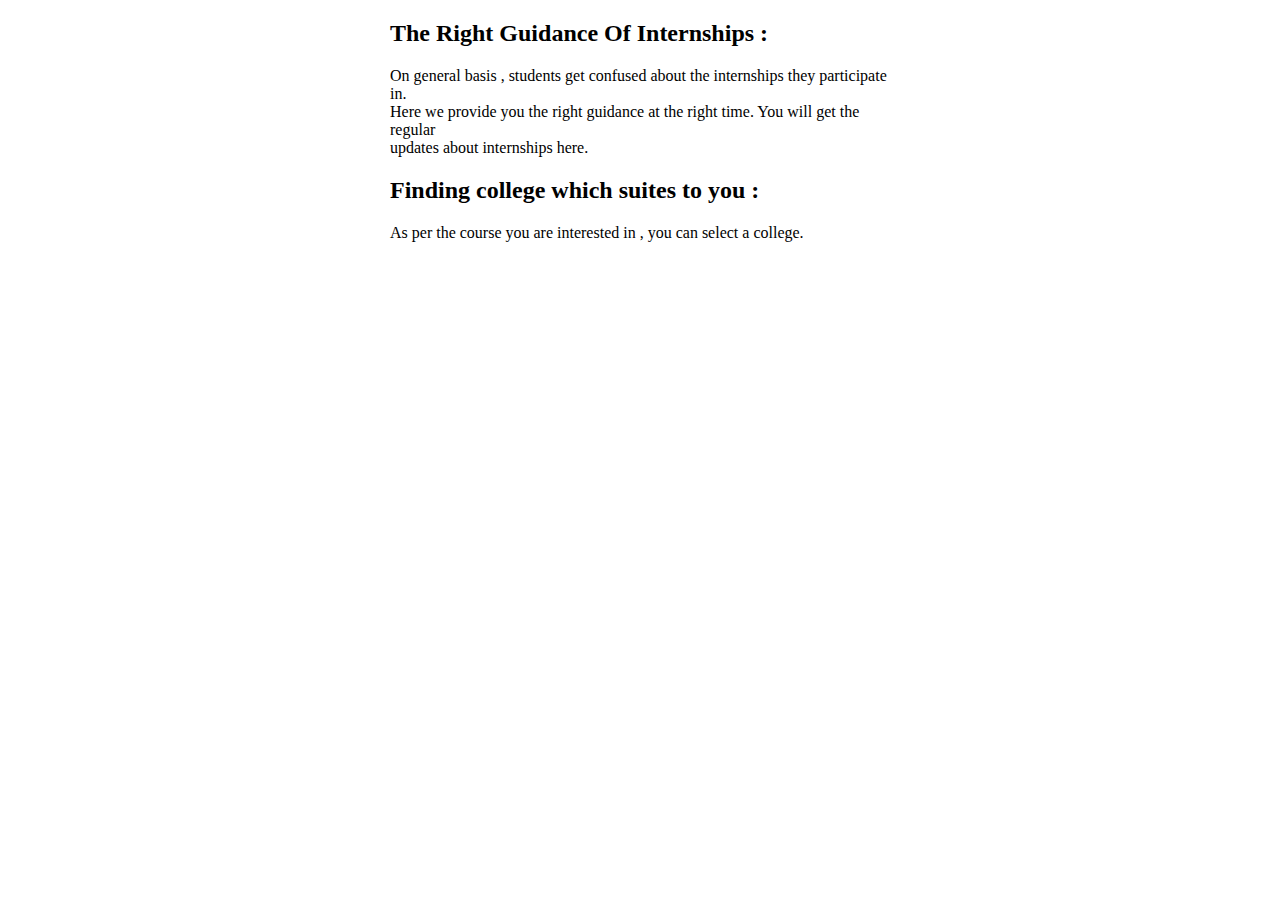
==== about.html @ 83690a1d "add stylesheets" ====
<!DOCTYPE html>
<html lang="en">
<head>
    <meta charset="UTF-8">
    <meta http-equiv="X-UA-Compatible" content="IE=edge">
    <meta name="viewport" content="width=device-width, initial-scale=1.0">
    <title>About</title>

    <style>
        .content {
          max-width: 500px;
          margin: auto;
        }
    </style>
</head>
<body>
    <div class="content">
      
<h2>The Right Guidance Of Internships :</h2>
<p>On general basis , students get confused about the internships they participate in.
    <br> Here we provide you the right guidance at the right time. You will get the regular <br> updates 
    about internships here.
</p>

<h2>Finding college which suites to you :</h2>
<p>As per the course you are interested in , you can select a college.</p>
</div>
</body>
</html>
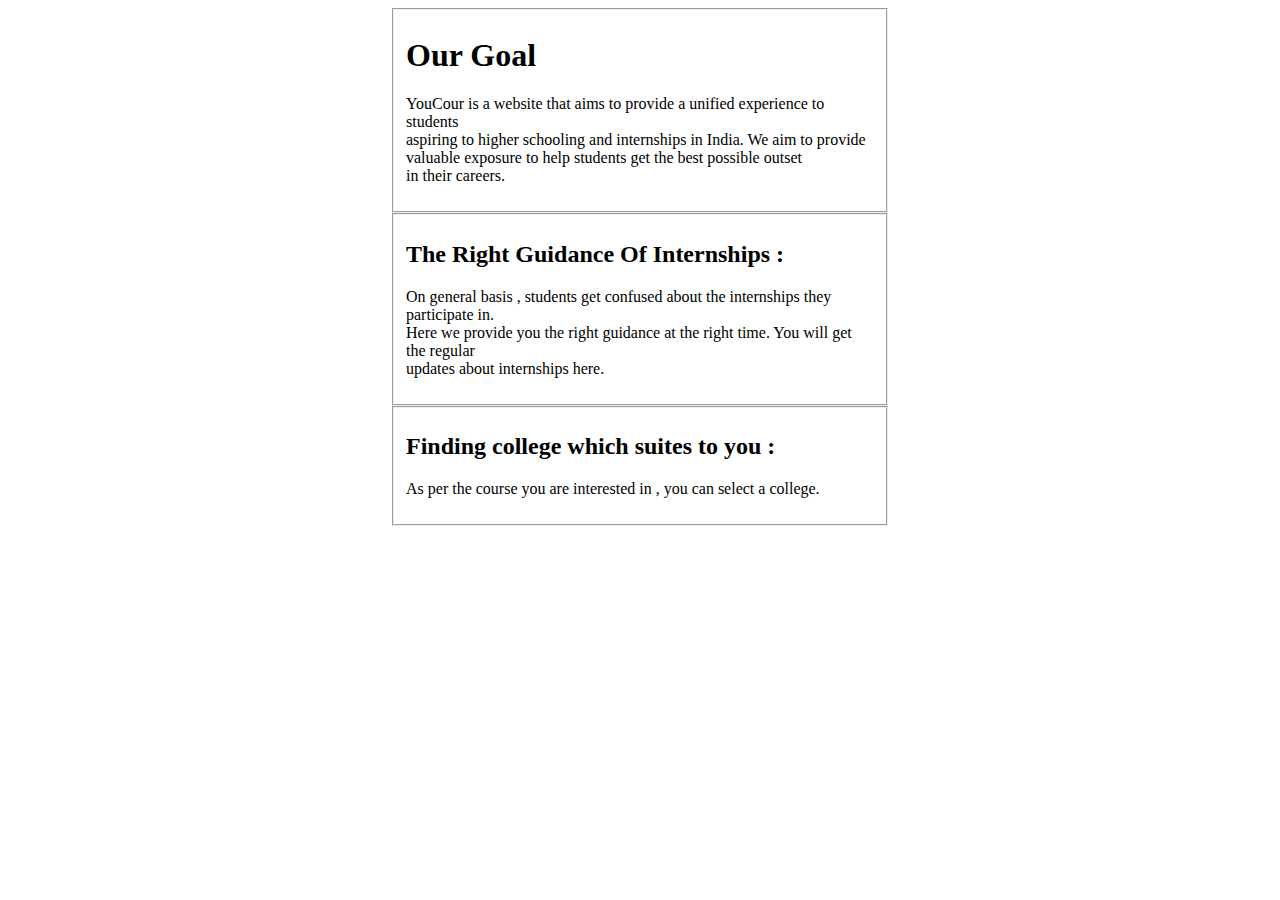
==== commit 1989a528: "check" ====
--- a/about.html
+++ b/about.html
@@ -14,16 +14,26 @@
     </style>
 </head>
 <body>
+    <article>
     <div class="content">
-      
+        <fieldset>
+        <h1>Our Goal</h1>
+        <p>YouCour is a website that aims to provide a unified experience to students <br> aspiring 
+            to higher schooling and internships in India. We aim to provide <br> valuable exposure to 
+            help students get the best possible outset <br> in their careers.</p>
+        </fieldset>
+        <fieldset>
 <h2>The Right Guidance Of Internships :</h2>
 <p>On general basis , students get confused about the internships they participate in.
     <br> Here we provide you the right guidance at the right time. You will get the regular <br> updates 
     about internships here.
 </p>
-
+</fieldset>
+<fieldset>
 <h2>Finding college which suites to you :</h2>
 <p>As per the course you are interested in , you can select a college.</p>
+</fieldset>
+</article>
 </div>
 </body>
 </html>